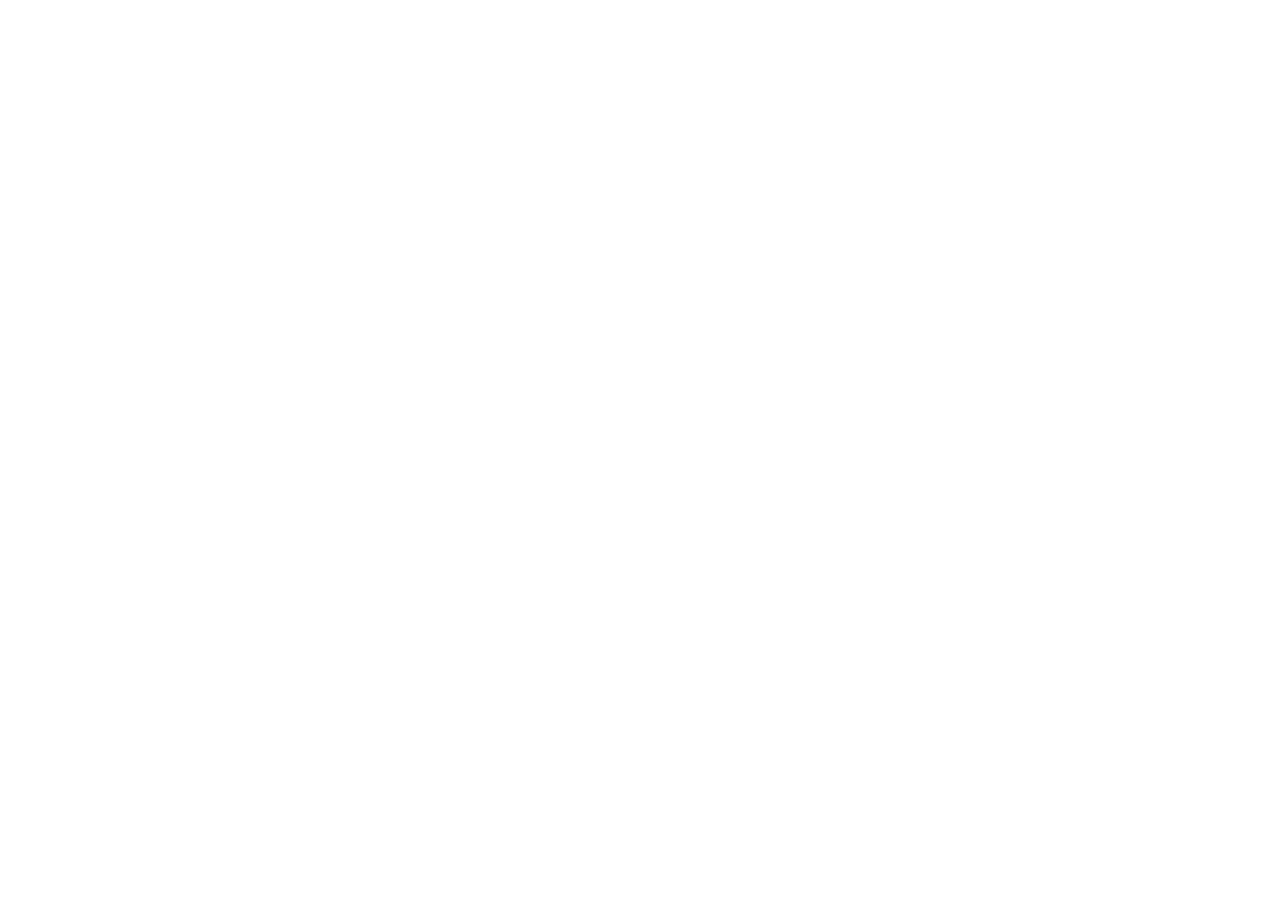
==== Task 1 Image Gallery/index.html @ b660a749 "add CSS file of Task 1" ====
<!DOCTYPE html>
<html lang="en">
  <head>
    <meta charset="UTF-8" />
    <meta name="viewport" content="width=device-width, initial-scale=1.0" />
    <title>Image Gallery</title>
    <link rel="stylesheet" href="./CSS/style.css" />
  </head>
  <body></body>
</html>
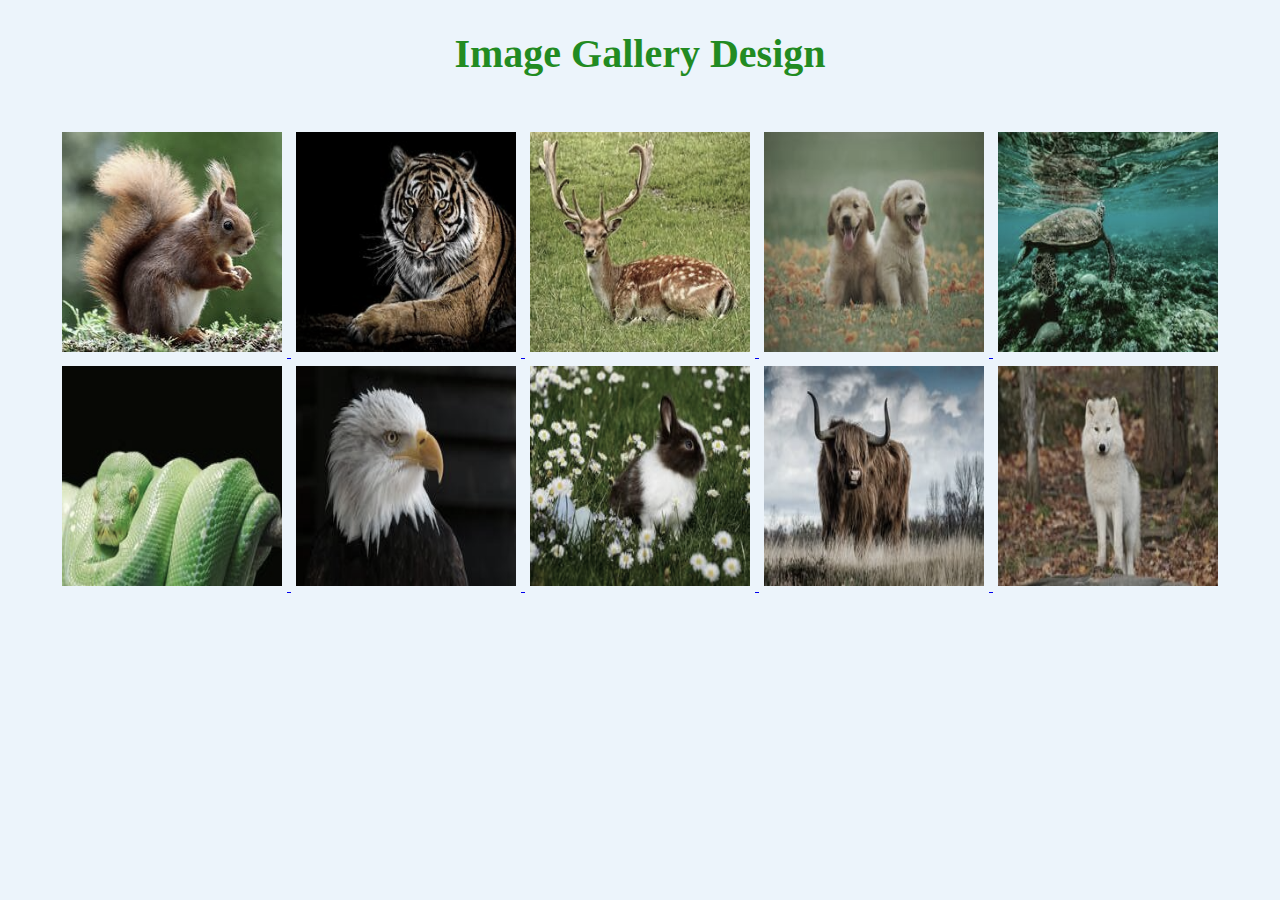
==== commit 4b2658f5: "add some code of HTML and CSS" ====
--- a/Task 1 Image Gallery/index.html
+++ b/Task 1 Image Gallery/index.html
@@ -3,8 +3,48 @@
   <head>
     <meta charset="UTF-8" />
     <meta name="viewport" content="width=device-width, initial-scale=1.0" />
-    <title>Image Gallery</title>
+    <title>Image Gallery Design</title>
     <link rel="stylesheet" href="./CSS/style.css" />
+    <link rel="stylesheet" href="./CSS/lightbox.min.css" />
+    <script src="./JS/lightbox-plus-jquery.min.js"></script>
   </head>
-  <body></body>
+  <body>
+    <h1>Image Gallery Design</h1>
+    <div class="gallery">
+      <a href="./Images/pic-1.jpg" data-lightbox="my-gallery">
+        <img src="./Images//pic1-small.jpg" alt="" />
+      </a>
+      <a href="./Images/pic-2.jpg" data-lightbox="my-gallery">
+        <img src="./Images//pic2-small.jpg" alt="" />
+      </a>
+      <a href="./Images/pic-3.jpg" data-lightbox="my-gallery">
+        <img src="./Images//pic3-small.jpg" alt="" />
+      </a>
+      <a href="./Images/pic-4.jpg" data-lightbox="my-gallery">
+        <img src="./Images//pic4-small.jpg" alt="" />
+      </a>
+      <a href="./Images/pic-5.jpg" data-lightbox="my-gallery">
+        <img src="./Images//pic5-small.jpg" alt="" />
+      </a>
+      <a href="./Images/pic-6.jpg" data-lightbox="my-gallery">
+        <img src="./Images//pic6-small.jpg" alt="" />
+      </a>
+      <a href="./Images/pic-7.jpg" data-lightbox="my-gallery">
+        <img src="./Images//pic7-small.jpg" alt="" />
+      </a>
+      <a href="./Images/pic-8.jpg" data-lightbox="my-gallery">
+        <img src="./Images//pic8-small.jpg" alt="" />
+      </a>
+      <a href="./Images/pic-9.jpg" data-lightbox="my-gallery">
+        <img src="./Images//pic9-small.jpg" alt="" />
+      </a>
+      <a href="./Images/pic-10.jpg" data-lightbox="my-gallery">
+        <img src="./Images//pic10-small.jpg" alt="" />
+      </a>
+    </div>
+
+    <div class="image-gallery">
+      <img src="./Images/" alt="">
+    </div>
+  </body>
 </html>
--- a/Task 1 Image Gallery/CSS/style.css
+++ b/Task 1 Image Gallery/CSS/style.css
@@ -0,0 +1,34 @@
+* {
+  margin: 0;
+  padding: 0;
+  box-sizing: border-box;
+}
+
+body {
+  background-color: #ecf4fb;
+}
+
+h1 {
+  text-align: center;
+  color: forestgreen;
+  font-size: 40px;
+  margin: 30px 0 50px;
+}
+
+.gallery {
+  margin: 10px 50px;
+  text-align: center;
+}
+
+.gallery img {
+  width: 230px;
+  height: 230px;
+  padding: 5px;
+  filter: grayscale(50%);
+  transition: 1s;
+}
+
+.gallery img:hover {
+  filter: grayscale(0);
+  scale: 1.1;
+}
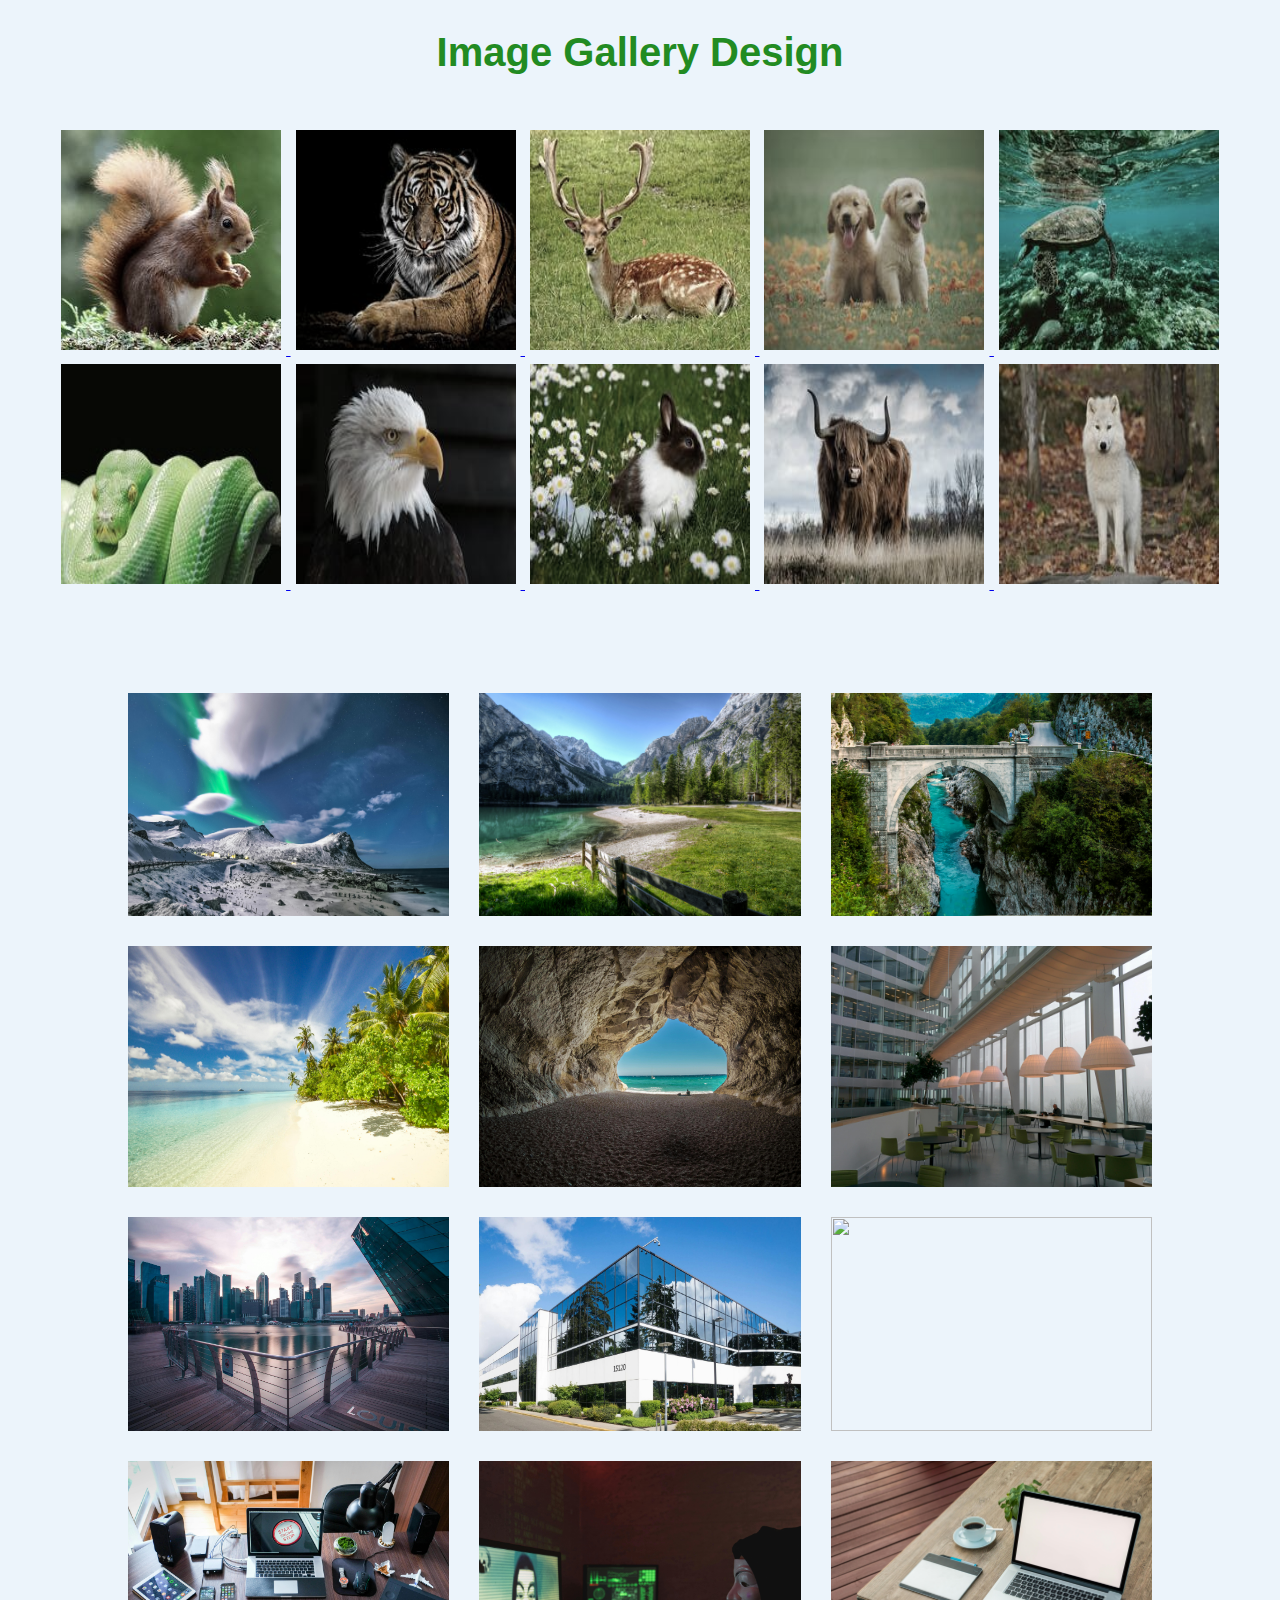
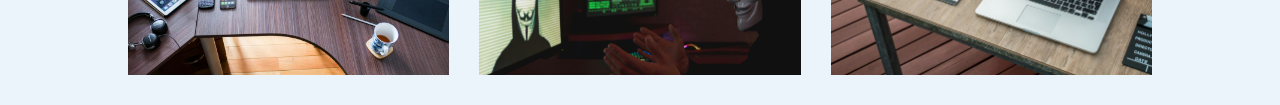
==== commit 302445a8: "add some more gallery images and javascript file" ====
--- a/Task 1 Image Gallery/index.html
+++ b/Task 1 Image Gallery/index.html
@@ -6,12 +6,17 @@
     <title>Image Gallery Design</title>
     <link rel="stylesheet" href="./CSS/style.css" />
     <link rel="stylesheet" href="./CSS/lightbox.min.css" />
+    <script src="./JS/app.js" defer></script>
     <script src="./JS/lightbox-plus-jquery.min.js"></script>
   </head>
   <body>
     <h1>Image Gallery Design</h1>
     <div class="gallery">
-      <a href="./Images/pic-1.jpg" data-lightbox="my-gallery">
+      <a
+        href="./Images/pic-1.jpg"
+        data-lightbox="my-gallery"
+        data-title="This is cat"
+      >
         <img src="./Images//pic1-small.jpg" alt="" />
       </a>
       <a href="./Images/pic-2.jpg" data-lightbox="my-gallery">
@@ -43,8 +48,24 @@
       </a>
     </div>
 
+    <div class="full-img" id="fullImgBox">
+      <img src="./Images/img1.jpg" id="fullImg" />
+      <span onclick="closeFullImg()">X</span>
+    </div>
+
     <div class="image-gallery">
-      <img src="./Images/" alt="">
+      <img src="./Images/img1.jpg" alt="" onclick="openFullImg(this.src)" />
+      <img src="./Images/img2.jpg" alt="" onclick="openFullImg(this.src)" />
+      <img src="./Images/img3.jpg" alt="" onclick="openFullImg(this.src)" />
+      <img src="./Images/img4.jpg" alt="" onclick="openFullImg(this.src)" />
+      <img src="./Images/img5.jpg" alt="" onclick="openFullImg(this.src)" />
+      <img src="./Images/img6.jpg" alt="" onclick="openFullImg(this.src)" />
+      <img src="./Images/img7.jpg" alt="" onclick="openFullImg(this.src)" />
+      <img src="./Images/img8.jpg" alt="" onclick="openFullImg(this.src)" />
+      <img src="./Images/img9.jpg" alt="" onclick="openFullImg(this.src)" />
+      <img src="./Images/img10.jpg" alt="" onclick="openFullImg(this.src)" />
+      <img src="./Images/img11.jpg" alt="" onclick="openFullImg(this.src)" />
+      <img src="./Images/img12.jpg" alt="" onclick="openFullImg(this.src)" />
     </div>
   </body>
 </html>
--- a/Task 1 Image Gallery/CSS/style.css
+++ b/Task 1 Image Gallery/CSS/style.css
@@ -2,6 +2,7 @@
   margin: 0;
   padding: 0;
   box-sizing: border-box;
+  font-family: sans-serif;
 }
 
 body {
@@ -32,3 +33,50 @@
   filter: grayscale(0);
   scale: 1.1;
 }
+
+.image-gallery {
+  width: 80%;
+  margin: 100px auto 30px;
+  display: grid;
+  grid-template-columns: repeat(auto-fit, minmax(250px, 1fr));
+  grid-gap: 30px;
+}
+
+.image-gallery img {
+  width: 100%;
+  height: 100%;
+  cursor: pointer;
+  transition: 1s;
+}
+
+.image-gallery img:hover {
+  transform: scale(0.8) rotate(-15deg);
+  border-radius: 20px;
+  box-shadow: 0 32px 75px rgba(68, 77, 136, 0.2);
+}
+
+.full-img {
+  width: 100%;
+  height: 100vh;
+  background-color: rgba(0, 0, 0, 0.9);
+  position: fixed;
+  top: 0;
+  left: 0;
+  display: none;
+  justify-content: center;
+  align-items: center;
+}
+
+.full-img img {
+  width: 90%;
+  max-width: 500px;
+}
+
+.full-img span {
+  position: absolute;
+  top: 5%;
+  right: 5%;
+  color: white;
+  font-size: 30px;
+  cursor: pointer;
+}
